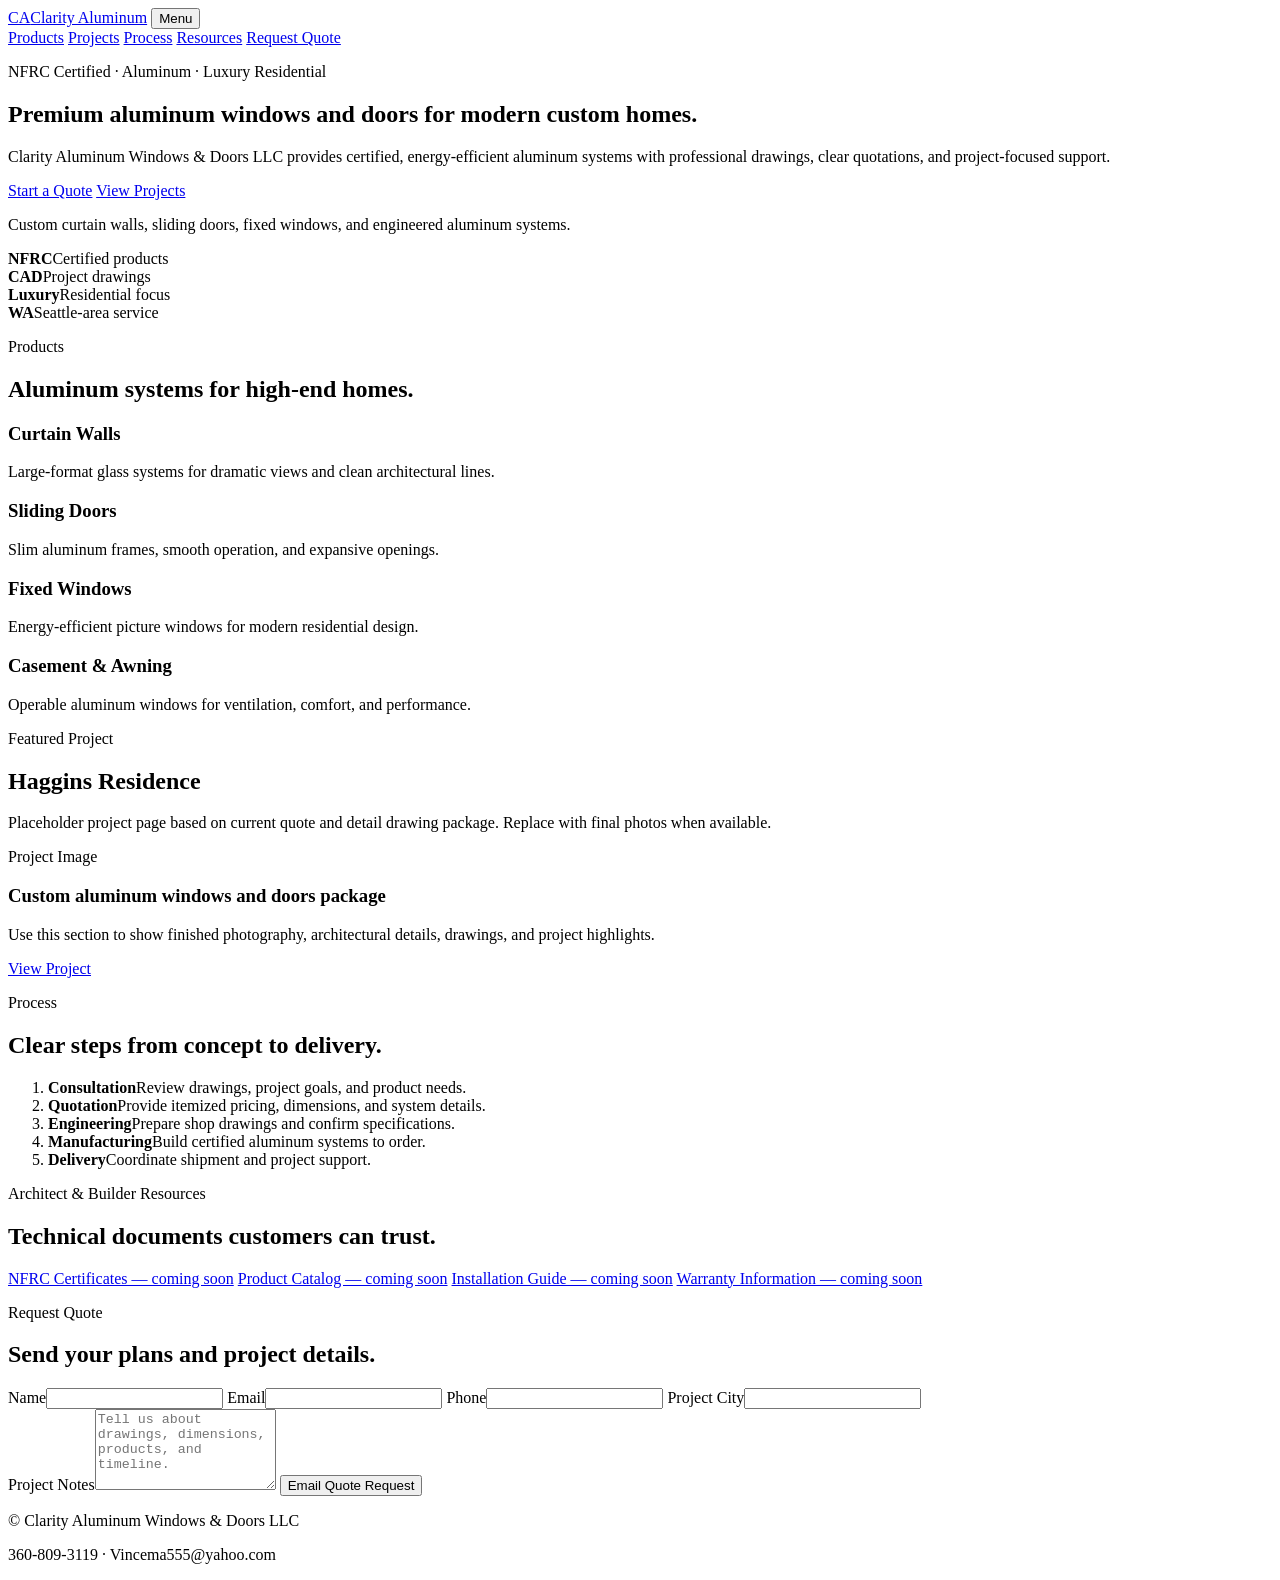
==== index.html @ c8d4099c "Add files via upload" ====
<!doctype html>
<html lang="en">
<head>
  <meta charset="utf-8" />
  <meta name="viewport" content="width=device-width, initial-scale=1" />
  <title>Clarity Aluminum Windows & Doors LLC | Premium Aluminum Systems</title>
  <meta name="description" content="Premium NFRC-certified aluminum windows and doors for luxury residential projects in Washington." />
  <link rel="stylesheet" href="assets/styles.css" />
</head>
<body>
  <header class="site-header">
    <a class="brand" href="index.html"><span class="mark">CA</span><span>Clarity Aluminum</span></a>
    <button class="nav-toggle" aria-label="Toggle navigation">Menu</button>
    <nav class="nav">
      <a href="#products">Products</a>
      <a href="#projects">Projects</a>
      <a href="#process">Process</a>
      <a href="#resources">Resources</a>
      <a class="button small" href="#quote">Request Quote</a>
    </nav>
  </header>

  <main>
    <section class="hero">
      <div class="hero-copy">
        <p class="eyebrow">NFRC Certified · Aluminum · Luxury Residential</p>
        <h1>Premium aluminum windows and doors for modern custom homes.</h1>
        <p class="lead">Clarity Aluminum Windows & Doors LLC provides certified, energy-efficient aluminum systems with professional drawings, clear quotations, and project-focused support.</p>
        <div class="actions">
          <a class="button" href="#quote">Start a Quote</a>
          <a class="button ghost" href="#projects">View Projects</a>
        </div>
      </div>
      <div class="hero-card">
        <div class="glass-panel"></div>
        <p>Custom curtain walls, sliding doors, fixed windows, and engineered aluminum systems.</p>
      </div>
    </section>

    <section class="trust-strip">
      <div><strong>NFRC</strong><span>Certified products</span></div>
      <div><strong>CAD</strong><span>Project drawings</span></div>
      <div><strong>Luxury</strong><span>Residential focus</span></div>
      <div><strong>WA</strong><span>Seattle-area service</span></div>
    </section>

    <section id="products" class="section">
      <div class="section-heading">
        <p class="eyebrow">Products</p>
        <h2>Aluminum systems for high-end homes.</h2>
      </div>
      <div class="grid cards">
        <article><h3>Curtain Walls</h3><p>Large-format glass systems for dramatic views and clean architectural lines.</p></article>
        <article><h3>Sliding Doors</h3><p>Slim aluminum frames, smooth operation, and expansive openings.</p></article>
        <article><h3>Fixed Windows</h3><p>Energy-efficient picture windows for modern residential design.</p></article>
        <article><h3>Casement & Awning</h3><p>Operable aluminum windows for ventilation, comfort, and performance.</p></article>
      </div>
    </section>

    <section id="projects" class="section contrast">
      <div class="section-heading">
        <p class="eyebrow">Featured Project</p>
        <h2>Haggins Residence</h2>
        <p>Placeholder project page based on current quote and detail drawing package. Replace with final photos when available.</p>
      </div>
      <div class="project-preview">
        <div class="project-image placeholder">Project Image</div>
        <div>
          <h3>Custom aluminum windows and doors package</h3>
          <p>Use this section to show finished photography, architectural details, drawings, and project highlights.</p>
          <a class="button ghost dark" href="projects/haggins-residence.html">View Project</a>
        </div>
      </div>
    </section>

    <section id="process" class="section">
      <div class="section-heading">
        <p class="eyebrow">Process</p>
        <h2>Clear steps from concept to delivery.</h2>
      </div>
      <ol class="steps">
        <li><strong>Consultation</strong><span>Review drawings, project goals, and product needs.</span></li>
        <li><strong>Quotation</strong><span>Provide itemized pricing, dimensions, and system details.</span></li>
        <li><strong>Engineering</strong><span>Prepare shop drawings and confirm specifications.</span></li>
        <li><strong>Manufacturing</strong><span>Build certified aluminum systems to order.</span></li>
        <li><strong>Delivery</strong><span>Coordinate shipment and project support.</span></li>
      </ol>
    </section>

    <section id="resources" class="section split">
      <div>
        <p class="eyebrow">Architect & Builder Resources</p>
        <h2>Technical documents customers can trust.</h2>
      </div>
      <div class="resource-list">
        <a href="#">NFRC Certificates — coming soon</a>
        <a href="#">Product Catalog — coming soon</a>
        <a href="#">Installation Guide — coming soon</a>
        <a href="#">Warranty Information — coming soon</a>
      </div>
    </section>

    <section id="quote" class="section quote-section">
      <div class="quote-card">
        <p class="eyebrow">Request Quote</p>
        <h2>Send your plans and project details.</h2>
        <form name="quote" method="post" action="mailto:Vincema555@yahoo.com" enctype="text/plain">
          <div class="form-grid">
            <label>Name<input name="name" required /></label>
            <label>Email<input name="email" type="email" required /></label>
            <label>Phone<input name="phone" /></label>
            <label>Project City<input name="city" /></label>
          </div>
          <label>Project Notes<textarea name="message" rows="5" placeholder="Tell us about drawings, dimensions, products, and timeline."></textarea></label>
          <button class="button" type="submit">Email Quote Request</button>
        </form>
      </div>
    </section>
  </main>

  <footer class="footer">
    <p>© <span id="year"></span> Clarity Aluminum Windows & Doors LLC</p>
    <p>360-809-3119 · Vincema555@yahoo.com</p>
  </footer>
  <script src="assets/script.js"></script>
</body>
</html>
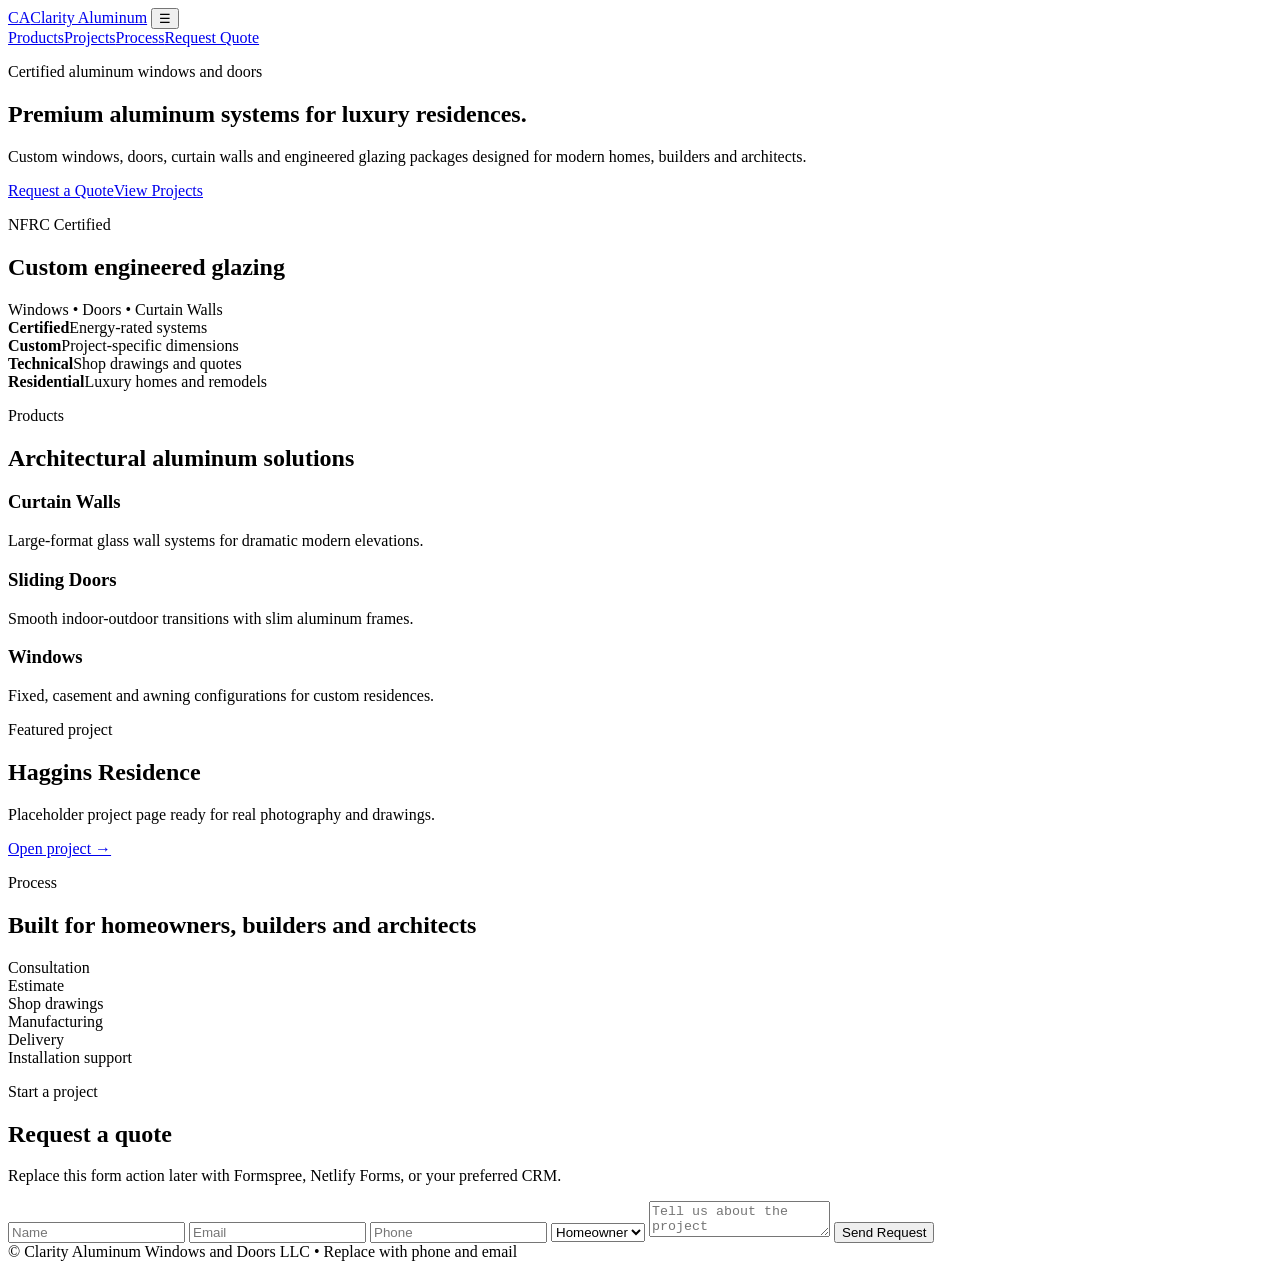
==== commit 35c3f5fb: "Add files via upload" ====
--- a/index.html
+++ b/index.html
@@ -3,125 +3,72 @@
 <head>
   <meta charset="utf-8" />
   <meta name="viewport" content="width=device-width, initial-scale=1" />
-  <title>Clarity Aluminum Windows & Doors LLC | Premium Aluminum Systems</title>
-  <meta name="description" content="Premium NFRC-certified aluminum windows and doors for luxury residential projects in Washington." />
-  <link rel="stylesheet" href="assets/styles.css" />
+  <title>Clarity Aluminum Windows & Doors</title>
+  <meta name="description" content="Premium certified aluminum windows, doors, curtain walls and custom glazing systems for luxury homes." />
+  <link rel="stylesheet" href="assets/css/styles.css" />
+  <script defer src="assets/js/main.js"></script>
 </head>
 <body>
   <header class="site-header">
     <a class="brand" href="index.html"><span class="mark">CA</span><span>Clarity Aluminum</span></a>
-    <button class="nav-toggle" aria-label="Toggle navigation">Menu</button>
+    <button class="nav-toggle" aria-label="Open menu">☰</button>
     <nav class="nav">
-      <a href="#products">Products</a>
-      <a href="#projects">Projects</a>
-      <a href="#process">Process</a>
-      <a href="#resources">Resources</a>
-      <a class="button small" href="#quote">Request Quote</a>
+      <a href="#products">Products</a><a href="#projects">Projects</a><a href="#process">Process</a><a href="#quote">Request Quote</a>
     </nav>
   </header>
 
   <main>
     <section class="hero">
-      <div class="hero-copy">
-        <p class="eyebrow">NFRC Certified · Aluminum · Luxury Residential</p>
-        <h1>Premium aluminum windows and doors for modern custom homes.</h1>
-        <p class="lead">Clarity Aluminum Windows & Doors LLC provides certified, energy-efficient aluminum systems with professional drawings, clear quotations, and project-focused support.</p>
-        <div class="actions">
-          <a class="button" href="#quote">Start a Quote</a>
-          <a class="button ghost" href="#projects">View Projects</a>
-        </div>
+      <div class="hero-copy reveal">
+        <p class="eyebrow">Certified aluminum windows and doors</p>
+        <h1>Premium aluminum systems for luxury residences.</h1>
+        <p>Custom windows, doors, curtain walls and engineered glazing packages designed for modern homes, builders and architects.</p>
+        <div class="actions"><a class="btn primary" href="#quote">Request a Quote</a><a class="btn ghost" href="#projects">View Projects</a></div>
       </div>
-      <div class="hero-card">
-        <div class="glass-panel"></div>
-        <p>Custom curtain walls, sliding doors, fixed windows, and engineered aluminum systems.</p>
+      <div class="hero-card reveal">
+        <div class="glass-panel"><p>NFRC Certified</p><h2>Custom engineered glazing</h2><span>Windows • Doors • Curtain Walls</span></div>
       </div>
     </section>
 
-    <section class="trust-strip">
-      <div><strong>NFRC</strong><span>Certified products</span></div>
-      <div><strong>CAD</strong><span>Project drawings</span></div>
-      <div><strong>Luxury</strong><span>Residential focus</span></div>
-      <div><strong>WA</strong><span>Seattle-area service</span></div>
+    <section class="trust-band">
+      <div><strong>Certified</strong><span>Energy-rated systems</span></div>
+      <div><strong>Custom</strong><span>Project-specific dimensions</span></div>
+      <div><strong>Technical</strong><span>Shop drawings and quotes</span></div>
+      <div><strong>Residential</strong><span>Luxury homes and remodels</span></div>
     </section>
 
     <section id="products" class="section">
-      <div class="section-heading">
-        <p class="eyebrow">Products</p>
-        <h2>Aluminum systems for high-end homes.</h2>
-      </div>
+      <div class="section-head reveal"><p class="eyebrow">Products</p><h2>Architectural aluminum solutions</h2></div>
       <div class="grid cards">
-        <article><h3>Curtain Walls</h3><p>Large-format glass systems for dramatic views and clean architectural lines.</p></article>
-        <article><h3>Sliding Doors</h3><p>Slim aluminum frames, smooth operation, and expansive openings.</p></article>
-        <article><h3>Fixed Windows</h3><p>Energy-efficient picture windows for modern residential design.</p></article>
-        <article><h3>Casement & Awning</h3><p>Operable aluminum windows for ventilation, comfort, and performance.</p></article>
+        <article class="card reveal"><div class="thumb gradient-one"></div><h3>Curtain Walls</h3><p>Large-format glass wall systems for dramatic modern elevations.</p></article>
+        <article class="card reveal"><div class="thumb gradient-two"></div><h3>Sliding Doors</h3><p>Smooth indoor-outdoor transitions with slim aluminum frames.</p></article>
+        <article class="card reveal"><div class="thumb gradient-three"></div><h3>Windows</h3><p>Fixed, casement and awning configurations for custom residences.</p></article>
       </div>
     </section>
 
-    <section id="projects" class="section contrast">
-      <div class="section-heading">
-        <p class="eyebrow">Featured Project</p>
-        <h2>Haggins Residence</h2>
-        <p>Placeholder project page based on current quote and detail drawing package. Replace with final photos when available.</p>
-      </div>
-      <div class="project-preview">
-        <div class="project-image placeholder">Project Image</div>
-        <div>
-          <h3>Custom aluminum windows and doors package</h3>
-          <p>Use this section to show finished photography, architectural details, drawings, and project highlights.</p>
-          <a class="button ghost dark" href="projects/haggins-residence.html">View Project</a>
-        </div>
-      </div>
+    <section id="projects" class="section dark">
+      <div class="section-head reveal"><p class="eyebrow">Featured project</p><h2>Haggins Residence</h2><p>Placeholder project page ready for real photography and drawings.</p></div>
+      <a class="project-tile reveal" href="projects/haggins-residence.html"><span>Open project →</span></a>
     </section>
 
     <section id="process" class="section">
-      <div class="section-heading">
-        <p class="eyebrow">Process</p>
-        <h2>Clear steps from concept to delivery.</h2>
-      </div>
-      <ol class="steps">
-        <li><strong>Consultation</strong><span>Review drawings, project goals, and product needs.</span></li>
-        <li><strong>Quotation</strong><span>Provide itemized pricing, dimensions, and system details.</span></li>
-        <li><strong>Engineering</strong><span>Prepare shop drawings and confirm specifications.</span></li>
-        <li><strong>Manufacturing</strong><span>Build certified aluminum systems to order.</span></li>
-        <li><strong>Delivery</strong><span>Coordinate shipment and project support.</span></li>
-      </ol>
+      <div class="section-head reveal"><p class="eyebrow">Process</p><h2>Built for homeowners, builders and architects</h2></div>
+      <div class="timeline reveal"><div>Consultation</div><div>Estimate</div><div>Shop drawings</div><div>Manufacturing</div><div>Delivery</div><div>Installation support</div></div>
     </section>
 
-    <section id="resources" class="section split">
-      <div>
-        <p class="eyebrow">Architect & Builder Resources</p>
-        <h2>Technical documents customers can trust.</h2>
-      </div>
-      <div class="resource-list">
-        <a href="#">NFRC Certificates — coming soon</a>
-        <a href="#">Product Catalog — coming soon</a>
-        <a href="#">Installation Guide — coming soon</a>
-        <a href="#">Warranty Information — coming soon</a>
-      </div>
-    </section>
-
-    <section id="quote" class="section quote-section">
-      <div class="quote-card">
-        <p class="eyebrow">Request Quote</p>
-        <h2>Send your plans and project details.</h2>
-        <form name="quote" method="post" action="mailto:Vincema555@yahoo.com" enctype="text/plain">
-          <div class="form-grid">
-            <label>Name<input name="name" required /></label>
-            <label>Email<input name="email" type="email" required /></label>
-            <label>Phone<input name="phone" /></label>
-            <label>Project City<input name="city" /></label>
-          </div>
-          <label>Project Notes<textarea name="message" rows="5" placeholder="Tell us about drawings, dimensions, products, and timeline."></textarea></label>
-          <button class="button" type="submit">Email Quote Request</button>
-        </form>
-      </div>
+    <section id="quote" class="quote section">
+      <div class="quote-copy reveal"><p class="eyebrow">Start a project</p><h2>Request a quote</h2><p>Replace this form action later with Formspree, Netlify Forms, or your preferred CRM.</p></div>
+      <form class="quote-form reveal">
+        <input required placeholder="Name" />
+        <input type="email" required placeholder="Email" />
+        <input placeholder="Phone" />
+        <select><option>Homeowner</option><option>Builder</option><option>Architect</option></select>
+        <textarea placeholder="Tell us about the project"></textarea>
+        <button class="btn primary" type="submit">Send Request</button>
+      </form>
     </section>
   </main>
 
-  <footer class="footer">
-    <p>© <span id="year"></span> Clarity Aluminum Windows & Doors LLC</p>
-    <p>360-809-3119 · Vincema555@yahoo.com</p>
-  </footer>
-  <script src="assets/script.js"></script>
+  <footer>© <span id="year"></span> Clarity Aluminum Windows and Doors LLC • Replace with phone and email</footer>
 </body>
 </html>
